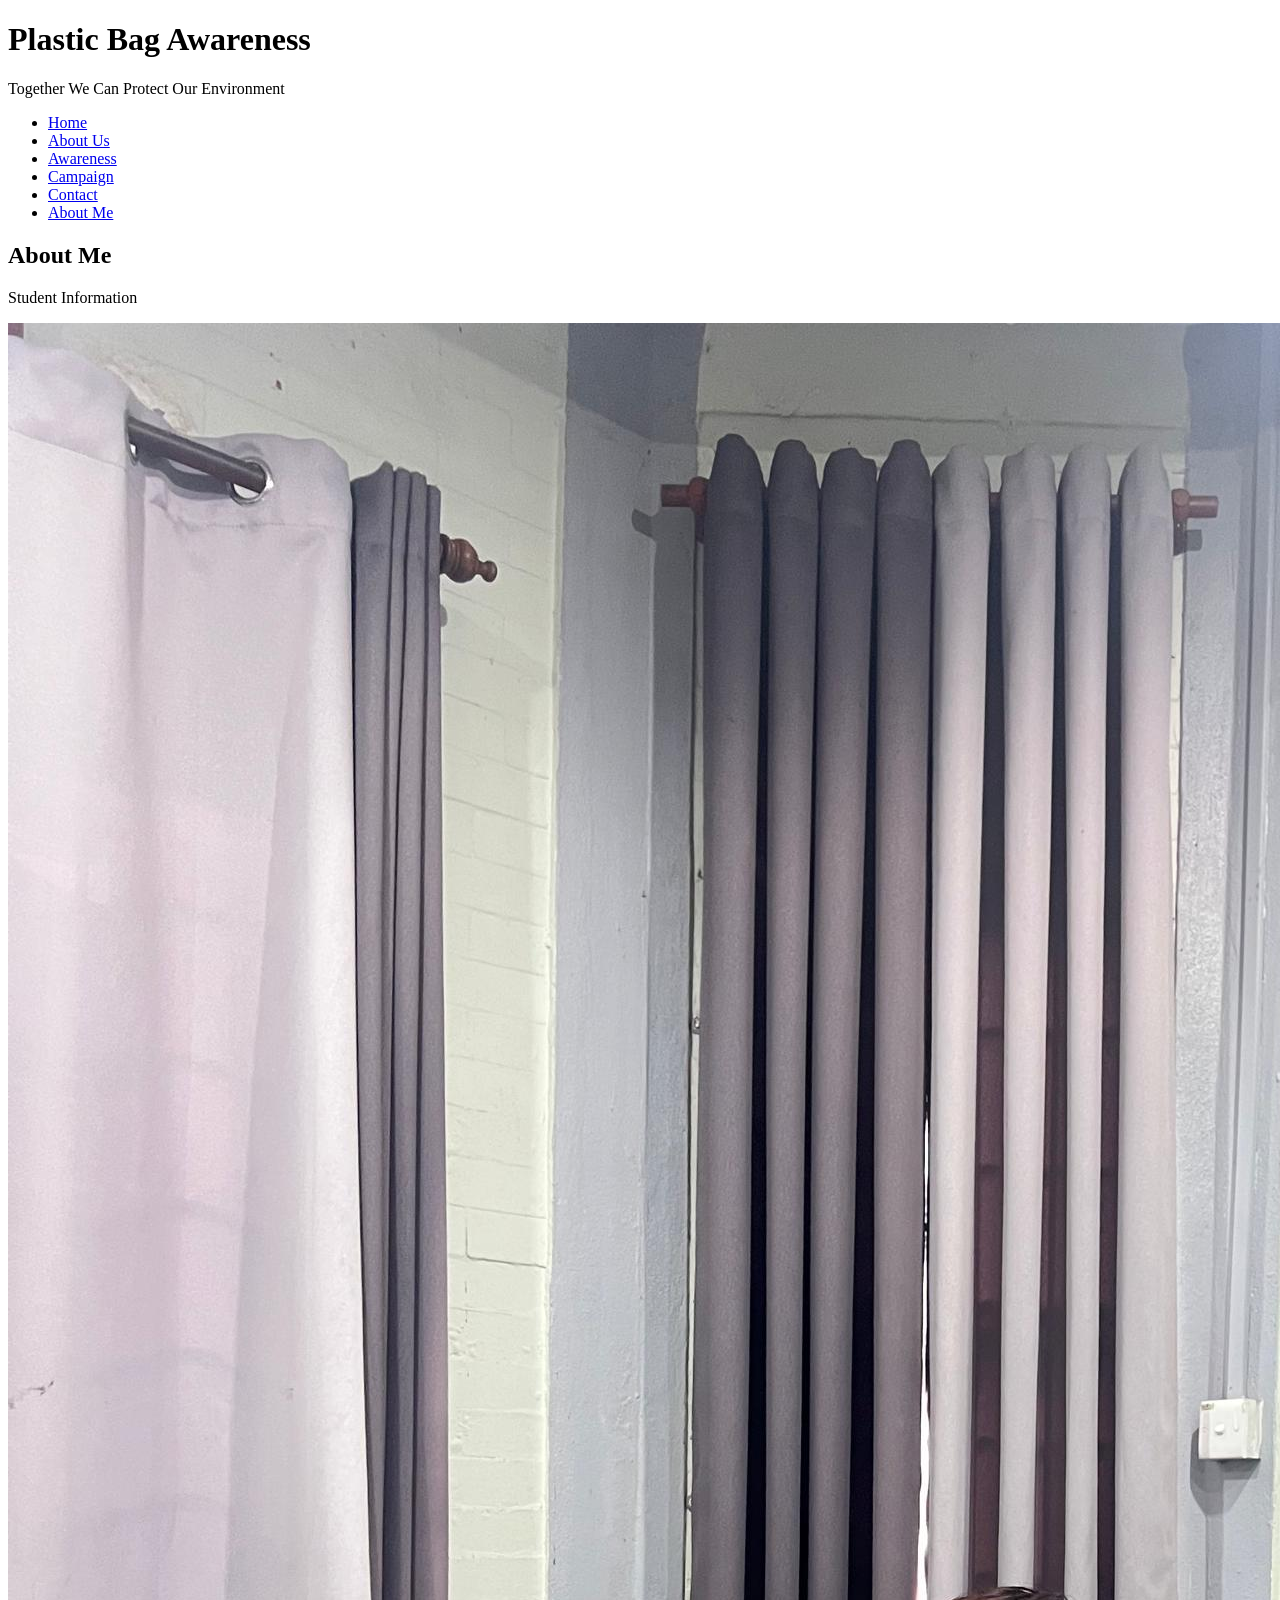
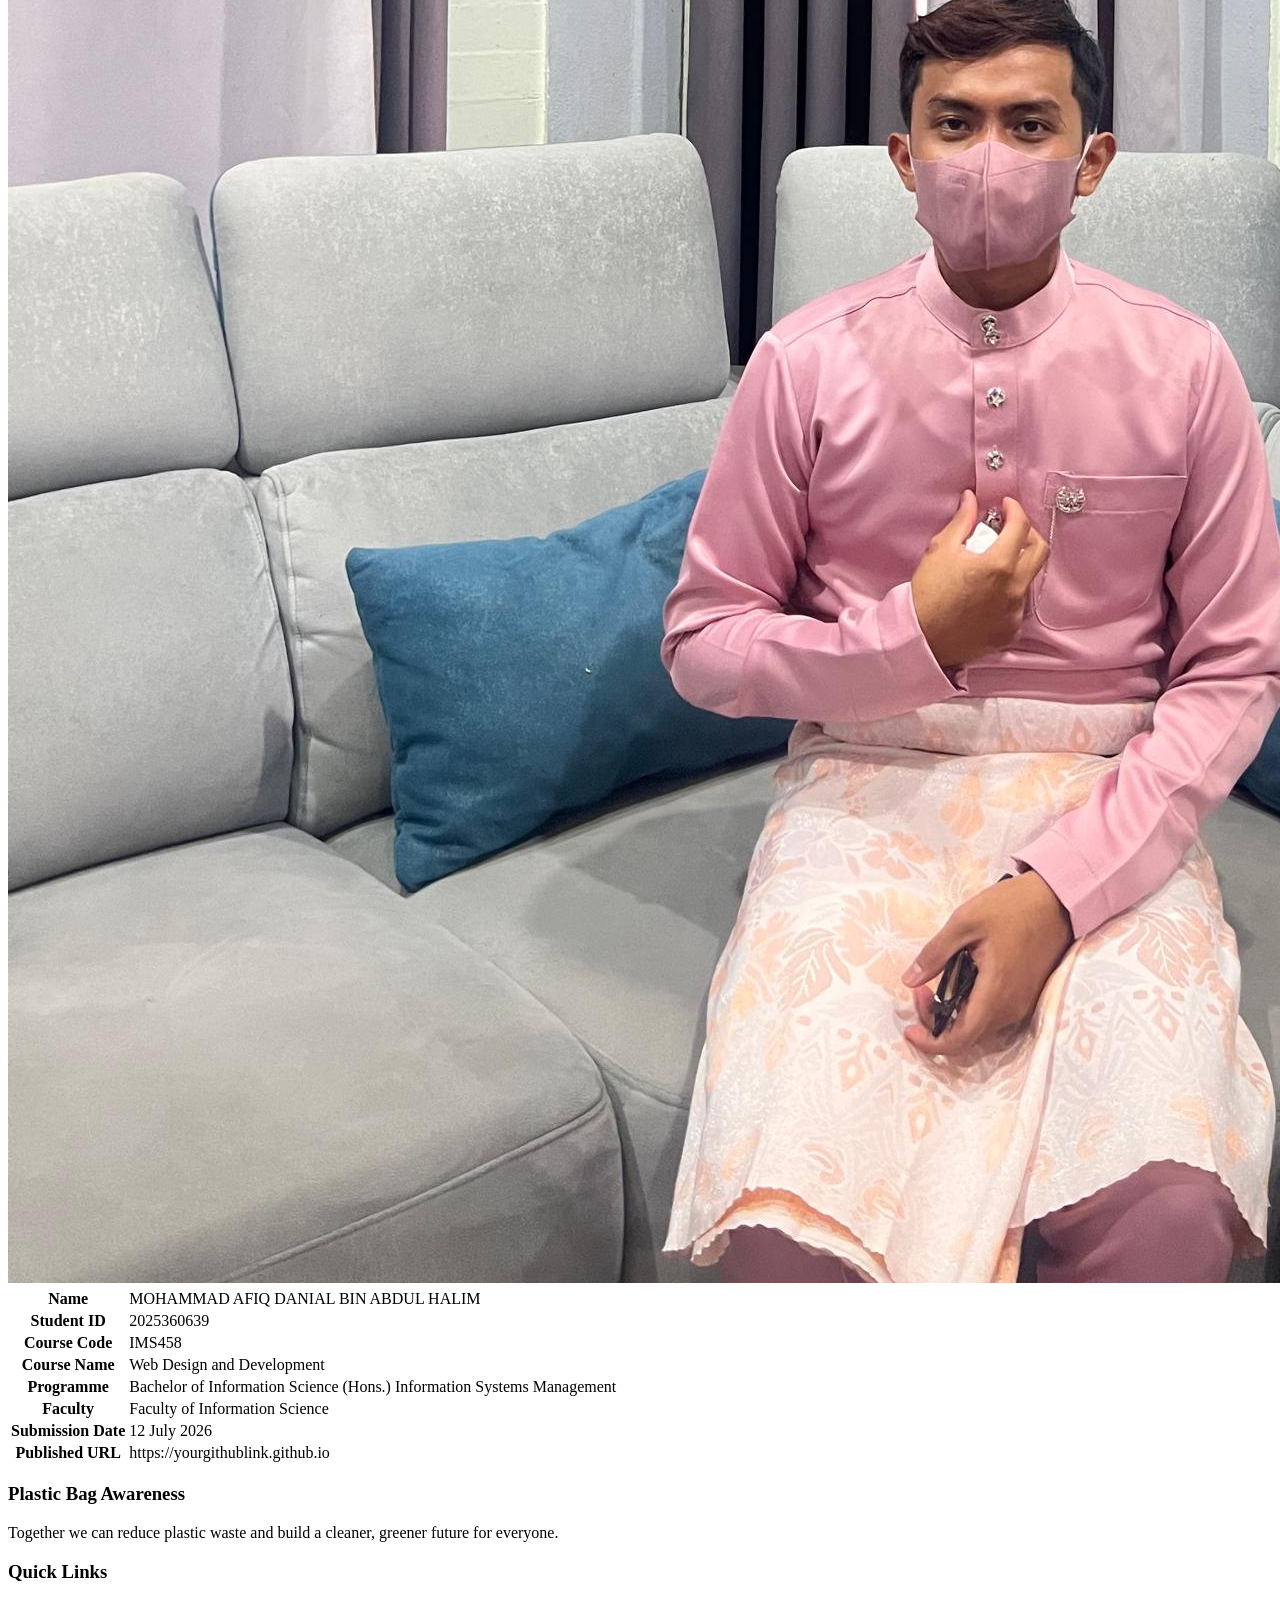
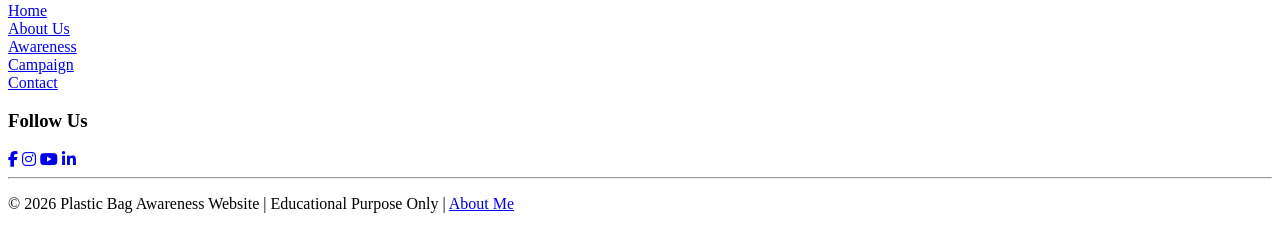
==== aboutme.html @ 66b03822 "Add files via upload" ====
<!DOCTYPE html>
<html lang="en">

<head>
    <meta charset="UTF-8">
    <meta name="viewport" content="width=device-width, initial-scale=1.0">
    <title>About Me | Plastic Bag Awareness</title>

    <link rel="stylesheet"
    href="https://cdnjs.cloudflare.com/ajax/libs/font-awesome/6.5.2/css/all.min.css">

    <link rel="stylesheet" href="css/style.css">
</head>

<body>

<header>

    <h1>Plastic Bag Awareness</h1>
    <p>Together We Can Protect Our Environment</p>

</header>

<nav>

    <ul>

        <li><a href="index.html">Home</a></li>
        <li><a href="about.html">About Us</a></li>
        <li><a href="awareness.html">Awareness</a></li>
        <li><a href="campaign.html">Campaign</a></li>
        <li><a href="contact.html">Contact</a></li>
        <li><a href="aboutme.html" class="active">About Me</a></li>

    </ul>

</nav>

<section class="page-title">

    <h2>About Me</h2>

    <p>Student Information</p>

</section>

<section class="aboutme">

    <img src="profile.jpg" alt="Profile Picture" class="profile-image">

    <table class="about-table">

        <tr>
            <th>Name</th>
            <td>MOHAMMAD AFIQ DANIAL BIN ABDUL HALIM</td>
        </tr>

        <tr>
            <th>Student ID</th>
            <td>2025360639</td>
        </tr>

        <tr>
            <th>Course Code</th>
            <td>IMS458</td>
        </tr>

        <tr>
            <th>Course Name</th>
            <td>Web Design and Development</td>
        </tr>

        <tr>
            <th>Programme</th>
            <td>Bachelor of Information Science (Hons.) Information Systems Management</td>
        </tr>

        <tr>
            <th>Faculty</th>
            <td>Faculty of Information Science</td>
        </tr>

        <tr>
            <th>Submission Date</th>
            <td>12 July 2026</td>
        </tr>

        <tr>
            <th>Published URL</th>
            <td>https://yourgithublink.github.io</td>
        </tr>

    </table>

</section>

<footer>

    <div class="footer-container">

        <div class="footer-section">
            <h3>Plastic Bag Awareness</h3>
            <p>
                Together we can reduce plastic waste and build a cleaner,
                greener future for everyone.
            </p>
        </div>

        <div class="footer-section">
            <h3>Quick Links</h3>

            <a href="index.html">Home</a><br>
            <a href="about.html">About Us</a><br>
            <a href="awareness.html">Awareness</a><br>
            <a href="campaign.html">Campaign</a><br>
            <a href="contact.html">Contact</a>
        </div>

        <div class="footer-section">
            <h3>Follow Us</h3>

            <div class="social-icons">

                <a href="#"><i class="fab fa-facebook-f"></i></a>

                <a href="#"><i class="fab fa-instagram"></i></a>

                <a href="#"><i class="fab fa-youtube"></i></a>

                <a href="#"><i class="fab fa-linkedin-in"></i></a>

            </div>

        </div>

    </div>

    <hr>

<p class="copyright">
    © 2026 Plastic Bag Awareness Website | Educational Purpose Only |
    <a href="aboutme.html" class="footer-link">About Me</a>
</p>

</footer>

</body>
</html>
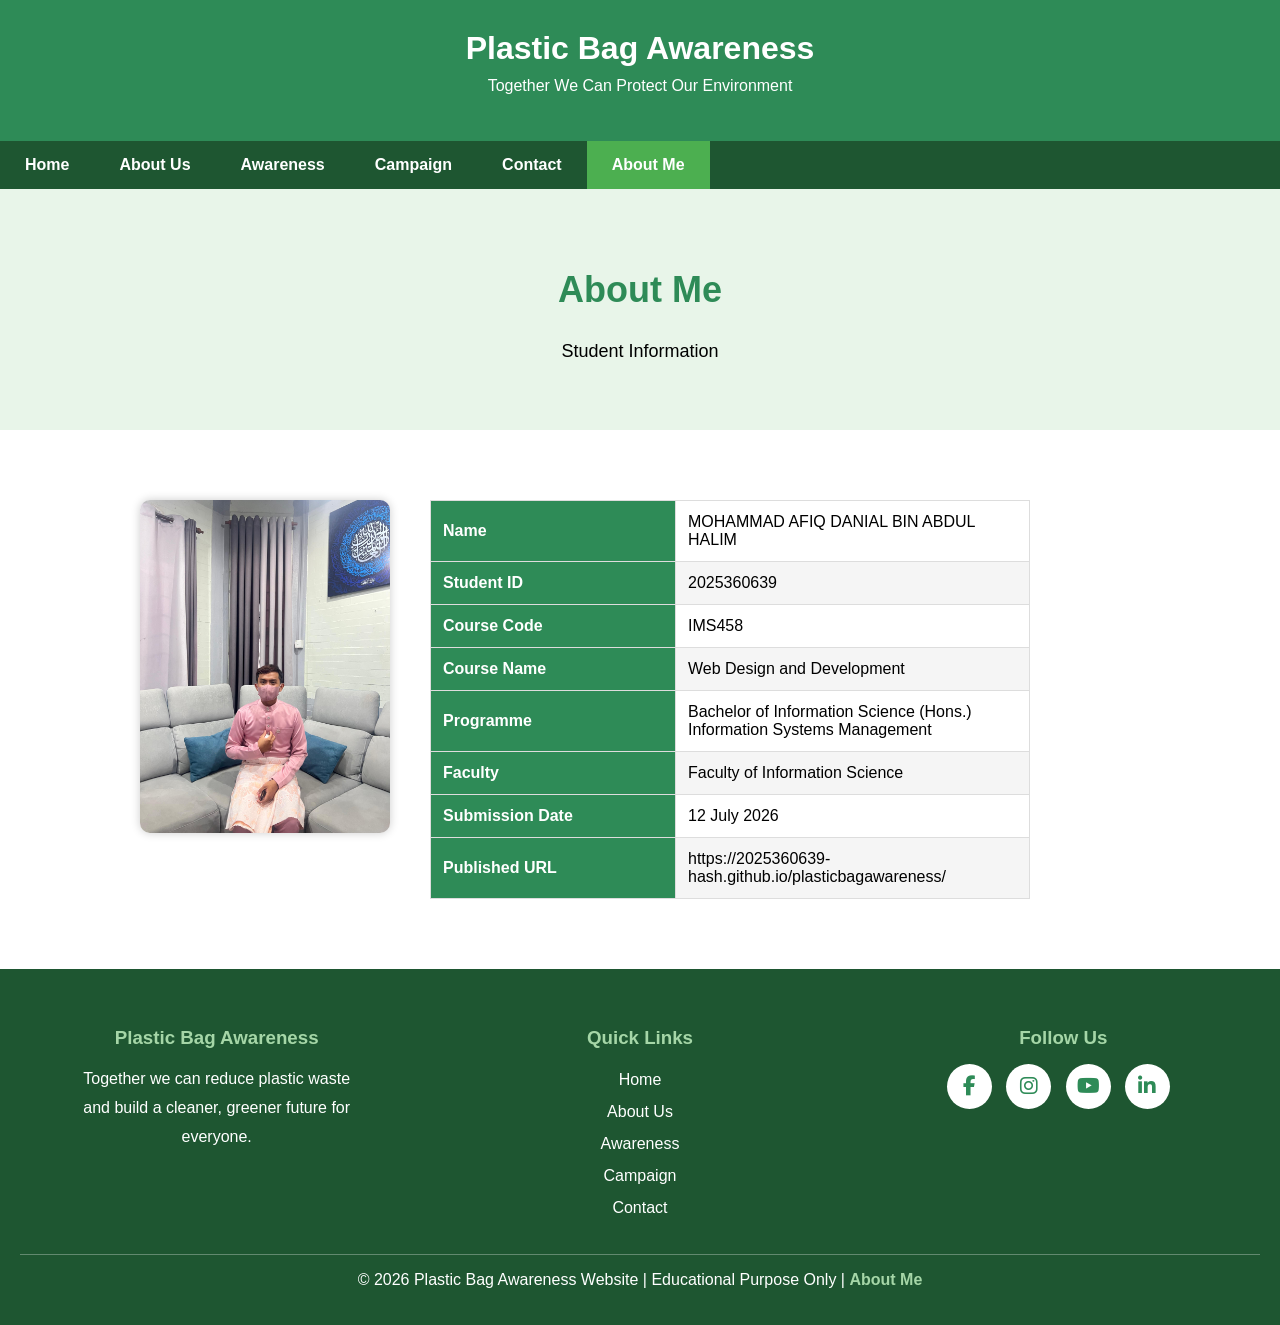
==== commit d53853c2: "Update aboutme.html" ====
--- a/aboutme.html
+++ b/aboutme.html
@@ -87,7 +87,7 @@
 
         <tr>
             <th>Published URL</th>
-            <td>https://yourgithublink.github.io</td>
+            <td>https://2025360639-hash.github.io/plasticbagawareness/</td>
         </tr>
 
     </table>
@@ -145,4 +145,4 @@
 </footer>
 
 </body>
-</html>+</html>
--- a/css/style.css
+++ b/css/style.css
@@ -0,0 +1,664 @@
+body {
+    margin: 0;
+    font-family: Arial, sans-serif;
+}
+
+header {
+    background-color: #2E8B57;
+    color: white;
+    text-align: center;
+    padding: 30px;
+}
+
+header h1 {
+    margin: 0;
+}
+
+header p {
+    margin-top: 10px;
+}
+
+	nav {
+    background-color: #1E5631;
+    position: sticky;
+    top: 0;
+    z-index: 1000;
+}
+
+nav ul {
+    list-style-type: none;
+    margin: 0;
+    padding: 0;
+    overflow: hidden;
+}
+
+nav li {
+    float: left;
+}
+
+nav li a {
+    display: block;
+    color: white;
+    text-decoration: none;
+    padding: 15px 25px;
+    font-weight: bold;
+    transition: 0.3s;
+}
+
+nav li a:hover {
+    background-color: #4CAF50;
+    color: white;
+}
+
+.active{
+    background-color:#4CAF50;
+}
+
+	.hero {
+    background-image: url("plastic bag.jpg");
+    background-size: cover;
+    background-position: center;
+    background-repeat: no-repeat;
+
+    height: 500px;
+
+    display: flex;
+    flex-direction: column;
+    justify-content: center;
+    align-items: center;
+
+    text-align: center;
+
+    color: white;
+
+    padding: 20px;
+}
+
+.hero h2{
+    font-size:48px;
+    text-shadow:2px 2px 5px black;
+}
+
+.hero p{
+    font-size:20px;
+    text-shadow:1px 1px 4px black;
+}
+
+.button {
+    background-color: #2E8B57;
+    color: white;
+    text-decoration: none;
+    padding: 12px 25px;
+    border-radius: 5px;
+}
+
+.button:hover {
+    background-color: #1E5631;
+}
+
+	.intro {
+    width: 80%;
+    margin: 50px auto;
+    text-align: center;
+    line-height: 1.8;
+}
+
+.intro h2 {
+    color: #2E8B57;
+    margin-bottom: 20px;
+    font-size: 32px;
+}
+
+.intro p {
+    font-size: 17px;
+    margin-bottom: 20px;
+}
+
+footer {
+    background-color: #2E8B57;
+    color: white;
+    text-align: center;
+    padding: 20px;
+    margin-top: 40px;
+}
+
+.mission {
+    text-align: center;
+    padding: 50px 20px;
+}
+
+.mission h2 {
+    color: #2E8B57;
+    margin-bottom: 30px;
+}
+
+.card-container {
+    display: flex;
+    justify-content: center;
+    gap: 30px;
+    flex-wrap: wrap;
+}
+
+.card {
+    width: 280px;
+    background-color: white;
+    border-radius: 10px;
+    padding: 20px;
+    box-shadow: 0px 3px 10px rgba(0,0,0,0.2);
+}
+
+.card img {
+    width: 100px;
+    height: 100px;
+}
+
+.card h3 {
+    margin: 15px 0;
+    color: #2E8B57;
+}
+
+.card p {
+    line-height: 1.6;
+}
+
+.card:hover {
+    transform: translateY(-8px);
+    transition: 0.3s;
+}
+
+.page-title{
+    text-align:center;
+    padding:50px 20px;
+    background:#E8F5E9;
+}
+
+.page-title h2{
+    color:#2E8B57;
+    font-size:36px;
+}
+
+.page-title p{
+    font-size:18px;
+}
+
+.about{
+    display:flex;
+    justify-content:center;
+    align-items:center;
+    flex-wrap:wrap;
+    padding:50px;
+    gap:40px;
+}
+
+.about-image img{
+    width:400px;
+    border-radius:10px;
+}
+
+.about-text{
+    max-width:600px;
+}
+
+.about-text h2,
+.about-text h3{
+    color:#2E8B57;
+}
+
+.about-text p,
+.about-text li{
+    line-height:1.8;
+}
+
+.awareness-content{
+    width:85%;
+    margin:auto;
+    padding:50px 0;
+    text-align:center;
+}
+
+.awareness-content h2{
+    color:#2E8B57;
+    margin-bottom:20px;
+}
+
+.awareness-content p{
+    line-height:1.8;
+}
+
+.awareness-box{
+    display:flex;
+    justify-content:center;
+    gap:30px;
+    flex-wrap:wrap;
+    align-items:stretch;
+}
+
+.box{
+    width:300px;
+    background:white;
+    padding:20px;
+    border-radius:10px;
+    box-shadow:0 0 10px rgba(0,0,0,0.15);
+}
+
+.box img{
+    width:120px;
+    height:120px;
+    object-fit:cover;
+}
+
+.box h3{
+    color:#2E8B57;
+    margin:15px 0;
+}
+
+.box:hover{
+    transform:scale(1.05);
+    transition:0.3s;
+}
+
+.campaign {
+    text-align: center;
+    padding: 50px 20px;
+}
+
+.campaign h2 {
+    color: #2E8B57;
+    margin-bottom: 30px;
+}
+
+.campaign-container {
+    display: flex;
+    justify-content: center;
+    gap: 30px;
+    flex-wrap: wrap;
+}
+
+.campaign-card {
+    width: 300px;
+    background: white;
+    border-radius: 10px;
+    padding: 20px;
+    box-shadow: 0 3px 10px rgba(0,0,0,0.2);
+}
+
+.campaign-card img {
+    width: 100px;
+    height: 100px;
+}
+
+.campaign-card h3 {
+    color: #2E8B57;
+    margin: 15px 0;
+}
+
+.campaign-card p {
+    line-height: 1.6;
+}
+
+.campaign-card:hover {
+    transform: translateY(-8px);
+    transition: 0.3s;
+}
+
+.contact{
+    display:flex;
+    justify-content:center;
+    gap:50px;
+    flex-wrap:wrap;
+    padding:50px;
+}
+
+.contact-info,
+.contact-form{
+    width:400px;
+}
+
+.contact h2{
+    color:#2E8B57;
+    margin-bottom:20px;
+}
+
+.contact p{
+    line-height:2;
+}
+
+input,
+textarea{
+    width:100%;
+    padding:10px;
+    border:1px solid #ccc;
+    border-radius:5px;
+}
+
+input[type="submit"]{
+    background:#2E8B57;
+    color:white;
+    border:none;
+    cursor:pointer;
+}
+
+input[type="submit"]:hover{
+    background:#1E5631;
+}
+
+.hero {
+    background-color: #E8F5E9;
+    text-align: center;
+    padding: 80px 20px;
+}
+
+.hero h2 {
+    font-size: 40px;
+    color: #2E8B57;
+    margin-bottom: 20px;
+}
+
+.hero p {
+    font-size: 18px;
+    margin-bottom: 30px;
+    line-height: 1.6;
+}
+
+.button {
+    background-color: #2E8B57;
+    color: white;
+    text-decoration: none;
+    padding: 12px 25px;
+    border-radius: 5px;
+}
+
+.button:hover {
+    background-color: #1E5631;
+}
+
+/* Logo Header */
+
+.logo-container{
+    display:flex;
+    justify-content:center;
+    align-items:center;
+    gap:20px;
+}
+
+.logo{
+    width:80px;
+    height:80px;
+}
+
+.header-text h1{
+    margin:0;
+    font-size:36px;
+}
+
+.header-text p{
+    margin-top:8px;
+}
+
+/* ===========================
+   FOOTER
+=========================== */
+
+footer{
+    background:#1E5631;
+    color:white;
+    padding:40px 20px 20px;
+}
+
+.footer-container{
+    display:flex;
+    justify-content:space-around;
+    flex-wrap:wrap;
+    gap:30px;
+}
+
+.footer-section{
+    width:280px;
+}
+
+.footer-section h3{
+    margin-bottom:15px;
+    color:#A5D6A7;
+}
+
+.footer-section p{
+    line-height:1.8;
+}
+
+.footer-section a{
+    color:white;
+    text-decoration:none;
+    line-height:2;
+}
+
+.footer-section a:hover{
+    color:#A5D6A7;
+}
+
+footer hr{
+    margin:30px 0 15px;
+    border:0;
+    border-top:1px solid rgba(255,255,255,0.3);
+}
+
+.copyright{
+    text-align:center;
+}
+
+/* ===========================
+   TOOLTIP
+=========================== */
+
+.tooltip{
+    position:relative;
+    display:inline-block;
+}
+
+.tooltiptext{
+    visibility:hidden;
+    width:220px;
+
+    background:#2E8B57;
+    color:white;
+
+    text-align:center;
+
+    padding:10px;
+
+    border-radius:6px;
+
+    position:absolute;
+
+    bottom:120%;
+    left:50%;
+
+    margin-left:-110px;
+
+    opacity:0;
+
+    transition:0.3s;
+}
+
+.tooltip:hover .tooltiptext{
+
+    visibility:visible;
+
+    opacity:1;
+
+}
+
+
+.flip-card{
+    background: transparent;
+    width:300px;
+    height:320px;
+    perspective:1000px;
+}
+
+.flip-card-inner{
+    position:relative;
+    width:100%;
+    height:100%;
+    text-align:center;
+    transition:transform 0.8s;
+    transform-style:preserve-3d;
+}
+
+.flip-card:hover .flip-card-inner{
+    transform:rotateY(180deg);
+}
+
+.flip-card-front,
+.flip-card-back{
+
+    position:absolute;
+
+    width:100%;
+    height:100%;
+
+    backface-visibility:hidden;
+
+    border-radius:10px;
+
+    box-shadow:0 0 10px rgba(0,0,0,0.15);
+
+    background:white;
+
+    padding:20px;
+
+    box-sizing:border-box;
+}
+
+.flip-card-front img{
+    width:120px;
+    height:120px;
+    object-fit:cover;
+    margin-top:20px;
+}
+
+.flip-card-front h3{
+    color:#2E8B57;
+    margin-top:20px;
+}
+
+.flip-card-back{
+    transform:rotateY(180deg);
+
+    display:flex;
+    flex-direction:column;
+    justify-content:center;
+    align-items:center;
+
+    background:#2E8B57;
+    color:white;
+}
+
+.flip-card-back h3{
+    margin-bottom:15px;
+}
+
+.flip-card-back p{
+    line-height:1.6;
+}
+
+
+.social-icon{
+    width:40px;
+    height:40px;
+    margin-right:10px;
+    transition:0.3s;
+}
+
+.social-icon:hover{
+    transform:scale(1.2);
+}
+
+
+.social-icons{
+    margin-top:15px;
+}
+
+.social-icons a{
+
+    display:inline-block;
+
+    width:45px;
+    height:45px;
+
+    line-height:45px;
+
+    text-align:center;
+
+    margin-right:10px;
+
+    border-radius:50%;
+
+    background:white;
+
+    color:#2E8B57;
+
+    font-size:20px;
+
+    transition:0.3s;
+}
+
+.social-icons a:hover{
+
+    background:#4CAF50;
+
+    color:white;
+
+    transform:translateY(-5px);
+
+}
+
+
+
+.aboutme{
+    max-width:1000px;
+    margin:50px auto;
+    display:flex;
+    gap:40px;
+    align-items:flex-start;
+    padding:20px;
+    flex-wrap:wrap;
+}
+
+.profile-image{
+    width:250px;
+    border-radius:10px;
+    box-shadow:0 0 10px rgba(0,0,0,0.2);
+}
+
+.about-table{
+    border-collapse:collapse;
+    width:600px;
+}
+
+.about-table th,
+.about-table td{
+    border:1px solid #ddd;
+    padding:12px;
+    text-align:left;
+}
+
+.about-table th{
+    background:#2E8B57;
+    color:white;
+    width:220px;
+}
+
+.about-table tr:nth-child(even){
+    background:#f5f5f5;
+}
+
+.footer-link{
+    color:#A5D6A7;
+    text-decoration:none;
+    font-weight:bold;
+}
+
+.footer-link:hover{
+    color:white;
+    text-decoration:underline;
+}
